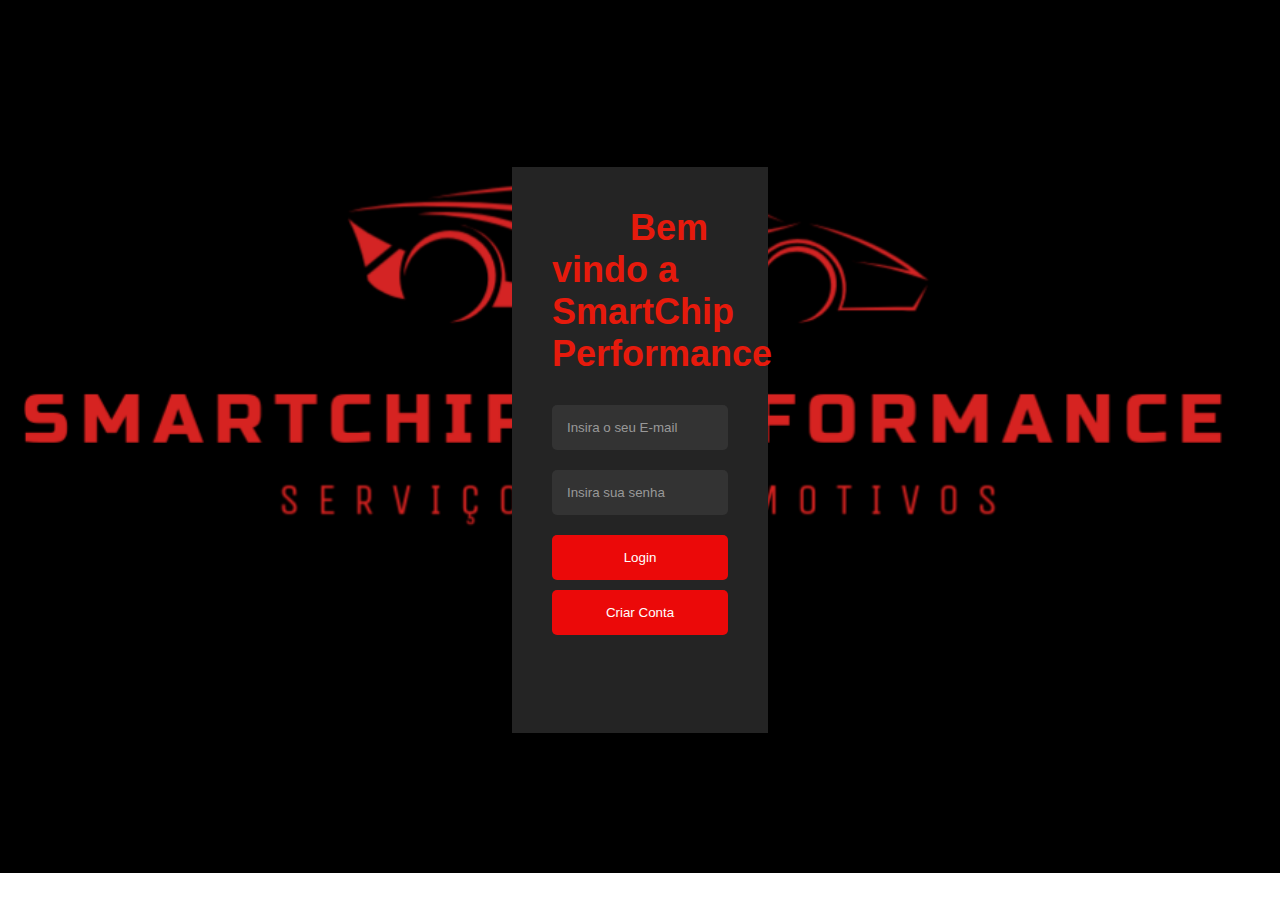
==== api.html @ e772aa82 "" ====
<!DOCTYPE html>
<html lang="pt-BR">

<head>
    <link rel="stylesheet" href="api.css">
    <meta charset="UTF-8">
    <meta name="viewport" content="width=device-width, initial-scale=1.0">
    <title>Peças</title>
</head>

<header>
    <h1>SmartChip Performance - Potencialize sua Experiência ao Volante!</h1>
    <nav>Página Inicial</nav>
    <nav>Contato</nav>
    <nav><a href="pecas.html">Peças</a></nav>
    <nav>Sobre Nós</nav>
    <img class="pic" src="sim.png" alt="Logo" width="250" height="250">
</header>

<body class="secundary">

    <script src="api.js"></script>

    <section class="description">
        <h2>Na SmartChip Performance, somos apaixonados por maximizar o potencial do seu veículo. Especializados em
            chipagem de carros, oferecemos soluções personalizadas que transformam a sua experiência ao volante. Seja
            você um entusiasta de velocidade, um motorista cotidiano ou alguém que busca eficiência, temos a tecnologia
            certa para atender às suas necessidades.</h2>

        <div class="a">
            <a href="#">O que é chipagem?</a>
        </div>
        <div>
            <h6>Por que escolher a SmartChip Performance?</h6>
            <p>1. Expertise de Ponta: Nossa equipe é composta por profissionais altamente qualificados e apaixonados por
                automóveis, prontos para oferecer consultoria especializada e soluções sob medida para cada tipo de
                veículo.
                <br>
                2. Tecnologia Avançada: Utilizamos equipamentos de última geração e software de mapeamento de alta
                precisão para garantir que seu veículo alcance seu máximo desempenho sem comprometer a segurança.
                <br>
                3. Resultados Comprovados: Nossos clientes elogiam o aumento na performance e a melhoria na eficiência
                do combustível. Com a SmartChip Performance, você realmente sente a diferença ao dirigir.
                <br>
                4. Atendimento Personalizado: Cada carro é único, assim como as necessidades de cada motorista.
                Trabalhamos em estreita colaboração com nossos clientes para desenvolver o mapeamento ideal que atenda
                às suas expectativas.
            </p>
        </div>
    </section>

    <footer>Todos os Direitos Reservados - João Marcio e Felipe Caldas</footer>
</body>

</html>
---- api.css ----
body {
    font-family: 'Poppins', sans-serif;
    margin: 50;
    padding: 0;
}

header {
    background-color: #333;
    color: #fff;
    padding: 20px;
    text-align: center;
    position: relative;
}

header h1 {
    margin: 0;
    
}

nav {
    display: inline-block;
    margin-top: 30px;
    padding-left: 30px;
    margin-bottom: 0;
    
}
footer {
    background-color: #333;
    color: #fff;
    padding: 10px;
    position: fixed;
    bottom: 0;
    width: 100%;
}

/* Estilos específicos para a seção secundária */

.secundary {
    background-color: #f0f0f0;
    padding: 50;
}
a:link{
    color: white;
    text-decoration: none;
}
a:hover {
    color: #ffffff;
    text-decoration: none;
}



.product {
    border: 1px solid #ccc;
    padding: 10px;
    margin-bottom: 20px;
}

.product h2 {
    margin: 0;
}

.product img {
    max-width: 100%;
}

.pic {
    
    position: absolute;
    top: 0;
    left: 0;
}
.description{
 justify-items: center;
 padding-left: 20;
}
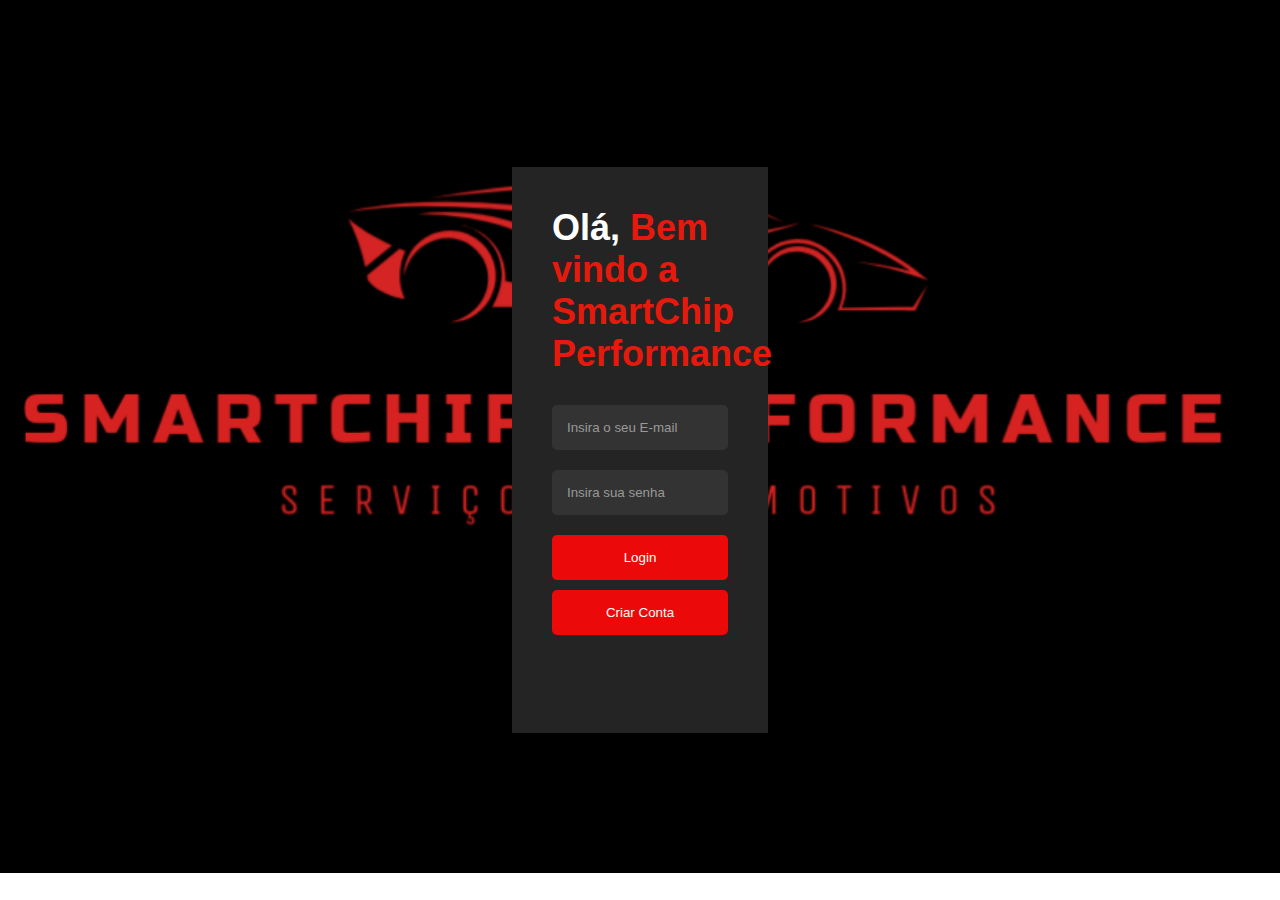
==== commit 6cbac557: "g" ====
--- a/api.html
+++ b/api.html
@@ -5,16 +5,16 @@
     <link rel="stylesheet" href="api.css">
     <meta charset="UTF-8">
     <meta name="viewport" content="width=device-width, initial-scale=1.0">
-    <title>Peças</title>
+    <title>Inicio</title>
 </head>
 
 <header>
     <h1>SmartChip Performance - Potencialize sua Experiência ao Volante!</h1>
-    <nav>Página Inicial</nav>
+    <nav> <a href="contato.html">Página Inicial</a></nav>
     <nav>Contato</nav>
     <nav><a href="pecas.html">Peças</a></nav>
     <nav>Sobre Nós</nav>
-    <img class="pic" src="sim.png" alt="Logo" width="250" height="250">
+    <img src="sim.png" alt="Logo" width="250" height="150">
 </header>
 
 <body class="secundary">
--- a/api.css
+++ b/api.css
@@ -4,17 +4,17 @@
     padding: 0;
 }
 
-header {
-    background-color: #333;
+.cabeca {
+    background-color: #6b6b6b;
     color: #fff;
     padding: 20px;
     text-align: center;
     position: relative;
 }
 
-header h1 {
+.cabeca h1 {
     margin: 0;
-    
+
 }
 
 nav {
@@ -22,8 +22,9 @@
     margin-top: 30px;
     padding-left: 30px;
     margin-bottom: 0;
-    
+
 }
+
 footer {
     background-color: #333;
     color: #fff;
@@ -33,18 +34,25 @@
     width: 100%;
 }
 
-/* Estilos específicos para a seção secundária */
+
 
 .secundary {
     background-color: #f0f0f0;
     padding: 50;
 }
-a:link{
+
+a:link {
     color: white;
     text-decoration: none;
 }
+
 a:hover {
     color: #ffffff;
+    text-decoration: none;
+}
+
+a:visited {
+    color: white;
     text-decoration: none;
 }
 
@@ -65,12 +73,70 @@
 }
 
 .pic {
-    
+
     position: absolute;
     top: 0;
     left: 0;
 }
-.description{
- justify-items: center;
- padding-left: 20;
+
+.description {
+    justify-items: center;
+    padding-left: 20;
+}
+
+.container {
+    max-width: 800px;
+    margin: 0 auto;
+    padding: 20px;
+    display: grid;
+    grid-template-columns: repeat(auto-fit, minmax(200px, 1fr));
+    grid-gap: 10px;
+    justify-items: center;
+    margin-top: 20px;
+}
+
+.container img {
+    max-width: 100%;
+    height: auto;
+    transition: transform 0.3s ease;
+}
+
+.container figure {
+    position: relative;
+    overflow: hidden;
+    border-radius: 5px;
+    box-shadow: 0 0 5px rgba(0, 0, 0, 0.1);
+    transition: transition 0.3s ease;
+}
+
+.container figure::after {
+    content: '';
+    position: absolute;
+    top: 0;
+    left: 0;
+    width: 100%;
+    height: 100%;
+    background: rgba(0, 0, 0, 0.5);
+    opacity: 0;
+    transition: opacity 0.3s ease;
+}
+
+.container figure:hover::after {
+    opacity: 0.5;
+}
+
+.container figcaption {
+    position: absolute;
+    bottom: -50px;
+    left: 0;
+    width: 100%;
+    padding: 10px;
+    background: rgba(197, 32, 32, 0.5);
+    color: white;
+    text-align: center;
+    transition: bottom 0.3s ease;
+}
+
+.container figure:hover figcaption {
+    bottom: 0;
 }